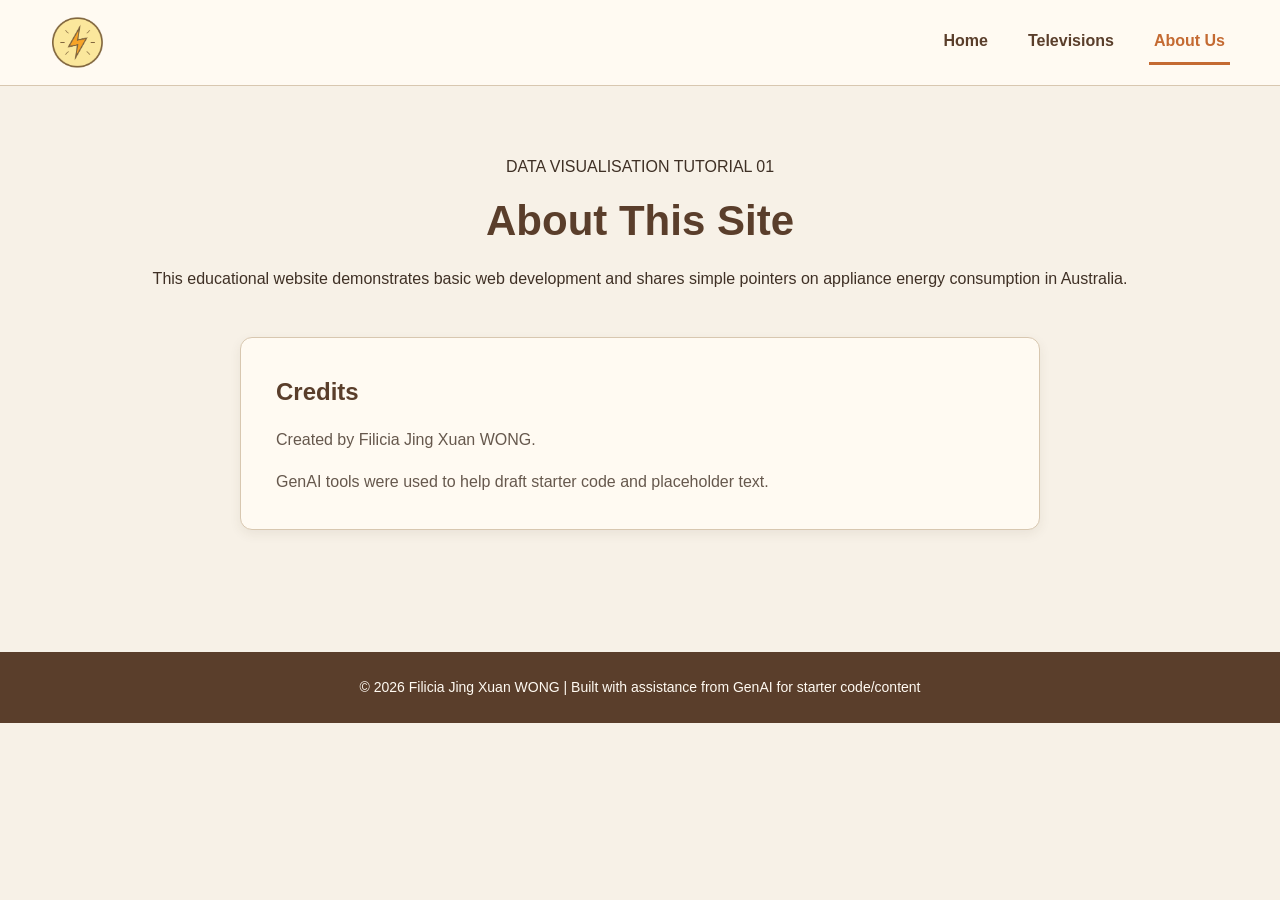
==== aboutus.html @ ba0ea200 "Corrections were done" ====
<!DOCTYPE html>
<html lang="en">
<!--Description: aboutus.html-->
<!--Author: Filicia Jing Xuan WONG-->
<!--Date: 10/09/2026-->
<!--Validation: 11/9/2026-->

<!--Head-->
<head>
    <meta charset="utf-8">
    <meta name="description" content="T01 Website, About Us">
    <meta name="keywords" content="Data Visualisation, Tutorial1, T01, About Us">
    <meta name="authors" content="Filicia Jing Xuan WONG">
    <meta name="viewport" content="width=device-width, initial scale=1.0">
    <title>About Us</title>
    <link rel="stylesheet" href="style.css">
</head>

<body data-page="aboutus">

    <header class="website_header">
        <!--PowerIcon Logo-->
        <a class="powericon_logo_link" href="index.html" title="Return to Homepage">
            <img src="images/PowerIcon.png" alt="PowerIcon" class="powericon_logo">
        </a>

        <!--Navigation Bar-->
        <nav class="top_nav">
            <a href="index.html" data-page="home">Home</a>
            <a href="televisions.html" data-page="televisions">Televisions</a>
            <a href="aboutus.html" data-page="aboutus">About Us</a>
        </nav>
    </header>

    <!--About Us Content-->
    <!--Introduction-->
    <main class="container">
        <section class="page_heading">

            <p class="eyebrow">DATA VISUALISATION TUTORIAL 01</p>

            <h1>About This Site</h1>

            <p>This educational website demonstrates basic web development and shares simple pointers on appliance energy consumption in Australia.</p>

        </section>

        <!--About Us Card-->
        <section class="about_card">
            <article>
                <h2>Credits</h2>
                <p>Created by Filicia Jing Xuan WONG.</p>
                <p>GenAI tools were used to help draft starter code and placeholder text.</p>
            </article>
        </section>

    </main>

    <!--Footer-->
    <footer class="footer">
        <p>&copy; 2026 Filicia Jing Xuan WONG | Built with assistance from GenAI for starter code/content</p>
    </footer>

    <script src="script.js"></script>

</body>
</html>
---- style.css ----
/*General Page Styling*/
* {
    box-sizing: border-box;
}

body {
    margin: 0;
    font-family: Arial, sans-serif;
    background-color:#f7f1e7;
    color: #3f3025;
    line-height: 1.6;
}

/*Header*/
.website_header {
    display: flex;
    align-items: center;
    justify-content: space-between;
    padding: 15px 50px;
    background-color: #fffaf2;
    border-bottom: 1px solid #d8c7b0;
    position: sticky;
    top: 0;
    z-index: 1000;
}

/*Power Logo*/
.powericon_logo_link {
    display: block;
}

.powericon_logo {
    width: 55px;
    height: 55px;
    display: block;
}

.powericon_logo_link:hover {
    opacity: 0.80;
}

/*Navigation*/
.top_nav {
    display: flex;
    gap: 30px;
}

.top_nav a {
    text-decoration: none;
    color: #5a3e2b;
    font-weight: bold;
    padding: 8px 5px;
    border-bottom: 3px solid transparent;
}

.top_nav a:hover {
    color: #c46a32;
    border-bottom: 3px solid #c46a32;
}

/*Current Page*/
.top_nav a.active {
    color: #c46a32;
    border-bottom: 3px solid #c46a32;
}

/*Main Container*/
.container {
    width: 90%;
    max-width: 1100px;
    margin: 0 auto;
    padding: 52px 0;
}

/*Home Page*/
.section_container {
    text-align: center;
    padding: 40px 20px 50px;
}

.homepage_statement {
    color: #c46a32;
    font-size: 14px;
    font-weight: bold;
    letter-spacing: 1.5px;
    margin-bottom: 10px;
}

.section_container h1,
.page_heading h1 {
    color: #5a3e2b;
    font-size: 42px;
    line-height: 1.2;
    margin: 10px 0 20px;
}

.homepage_statement_intro {
    max-width: 800px;
    margin: 0 auto;
    color: #66584d;
}

/*Information Cards*/
.info_card_grid {
    display: grid;
    grid-template-columns: repeat(3, 1fr);
    gap: 25px;
}

.info_card {
    background-color: #fffaf2;
    border: 1px solid #d8c7b0;
    border-radius: 12px;
    padding: 30px;
    box-shadow: 0 4px 12px rgba(80, 60, 40, 0.08);
}

.info_card:hover {
    transform: translateY(-3px);
}

.card_order {
    color: #c46a32;
    font-weight: bold;
    font-size: 14px;
    margin-bottom: 10px;
}

.info_card h2 {
    color: #5a3e2b;
    margin-top: 0;
}

.info_card p {
    color: #66584d;
}

/*Television Page*/
.page_heading {
    text-align: center;
    margin-bottom: 45px;
}

.page_heading h1 {
    margin-bottom: 20px;
}


/*Question Cards*/
.questions {
    display: flex;
    flex-direction: column;
    gap: 30px;
}

.question_card {
    background-color: #fffaf2;
    border: 1px solid #d8c7b0;
    border-radius: 12px;
    padding: 30px;
    box-shadow: 0 4px 12px rgba(80, 60, 40, 0.08);
}

.question_header {
    display: flex;
    align-items: flex-start;
    gap: 15px;
    margin-bottom: 25px;
}

.question_order {
    color: #c46a32;
    font-size: 18px;
    font-weight: bold;
    min-width: 30px;
}

.question_header h2 {
    margin: 0;
    color: #5a3e2b;
    font-size: 22px;
    line-height: 1.4;
}

/*Chart Images*/
.question_card img {
    display: block;
    width: 100%;
    max-width: 800px;
    height: auto;
    margin: 0 auto 25px;
    border-radius: 8px;
}

/*Explanation*/
.brief_explanation {
    background-color: #f3eadc;
    padding: 20px;
    border-left: 4px solid #c46a32;
    border-radius: 5px;
}

.brief_explanation strong {
    color: #5a3e2b;
}

.brief_explanation p {
    margin-bottom: 0;
    color: #66584d;
}

/*About Us Page*/
.about_card {
    max-width: 800px;
    margin: 40px auto;
    padding: 35px;
    background-color: #fffaf2;
    border: 1px solid #d8c7b0;
    border-radius: 12px;
    box-shadow: 0 4px 12px rgba(80, 60, 40, 0.08);
}

.about_card h2 {
    margin-top: 0;
    margin-bottom: 15px;
    color: #5a3e2b;
}

.about_card p {
    margin-bottom: 15px;
    color: #66584d;
}

.about_card p:last-child {
    margin-bottom: 0;
}

/*Footer*/
.footer {
    background-color: #5a3e2b;
    color: #fffaf2;
    text-align: center;
    padding: 24px 20px;
    margin-top: 30px;
}

.footer p {
    margin: 0;
    font-size: 14px;
}


/*Web Responsiveness*/
@media (max-width: 768px) {

    .website_header {
        padding: 15px 25px;
    }

    .top_nav {
        gap: 15px;
    }

    .top_nav a {
        font-size: 14px;
    }

    .section_container h1,
    .page_heading h1 {
        font-size: 32px;
    }

    .info_card_grid {
        grid-template-columns: 1fr;
    }

    .question_header h2 {
        font-size: 19px;
    }
}


@media (max-width: 500px) {

    .website_header {
        flex-direction: column;
        gap: 15px;
    }

    .top_nav {
        gap: 12px;
    }

    .container {
        width: 92%;
        padding: 35px 0;
    }

    .question_card {
        padding: 20px;
    }
}
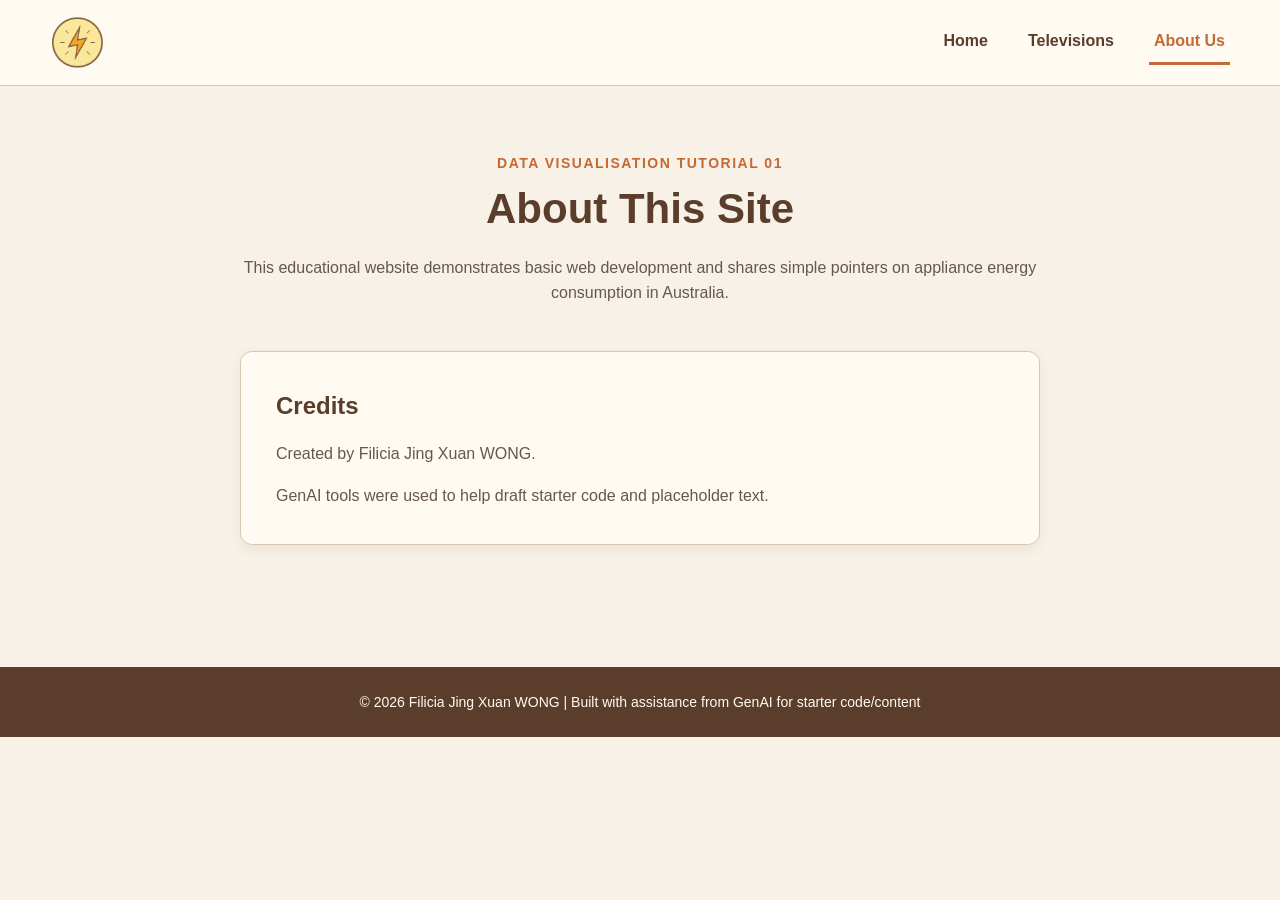
==== commit cafbdf55: "debug css" ====
--- a/aboutus.html
+++ b/aboutus.html
@@ -11,7 +11,7 @@
     <meta name="description" content="T01 Website, About Us">
     <meta name="keywords" content="Data Visualisation, Tutorial1, T01, About Us">
     <meta name="authors" content="Filicia Jing Xuan WONG">
-    <meta name="viewport" content="width=device-width, initial scale=1.0">
+    <meta name="viewport" content="width=device-width, initial-scale=1.0">
     <title>About Us</title>
     <link rel="stylesheet" href="style.css">
 </head>
@@ -37,11 +37,11 @@
     <main class="container">
         <section class="page_heading">
 
-            <p class="eyebrow">DATA VISUALISATION TUTORIAL 01</p>
+            <p class="aboutus_statement">DATA VISUALISATION TUTORIAL 01</p>
 
             <h1>About This Site</h1>
 
-            <p>This educational website demonstrates basic web development and shares simple pointers on appliance energy consumption in Australia.</p>
+            <p class="aboutus_statement_intro">This educational website demonstrates basic web development and shares simple pointers on appliance energy consumption in Australia.</p>
 
         </section>
 
--- a/style.css
+++ b/style.css
@@ -1,4 +1,4 @@
-/*General Page Styling*/
+/*Webpage Styling*/
 * {
     box-sizing: border-box;
 }
@@ -21,10 +21,10 @@
     border-bottom: 1px solid #d8c7b0;
     position: sticky;
     top: 0;
-    z-index: 1000;
-}
-
-/*Power Logo*/
+    z-index: 1500;
+}
+
+/*Logo*/
 .powericon_logo_link {
     display: block;
 }
@@ -39,7 +39,7 @@
     opacity: 0.80;
 }
 
-/*Navigation*/
+/*Navigation bar*/
 .top_nav {
     display: flex;
     gap: 30px;
@@ -78,7 +78,7 @@
     padding: 40px 20px 50px;
 }
 
-.homepage_statement {
+.homepage_statement, .televisions_statement, .aboutus_statement {
     color: #c46a32;
     font-size: 14px;
     font-weight: bold;
@@ -94,7 +94,7 @@
     margin: 10px 0 20px;
 }
 
-.homepage_statement_intro {
+.homepage_statement_intro, .televisions_statement_intro, .aboutus_statement_intro{
     max-width: 800px;
     margin: 0 auto;
     color: #66584d;
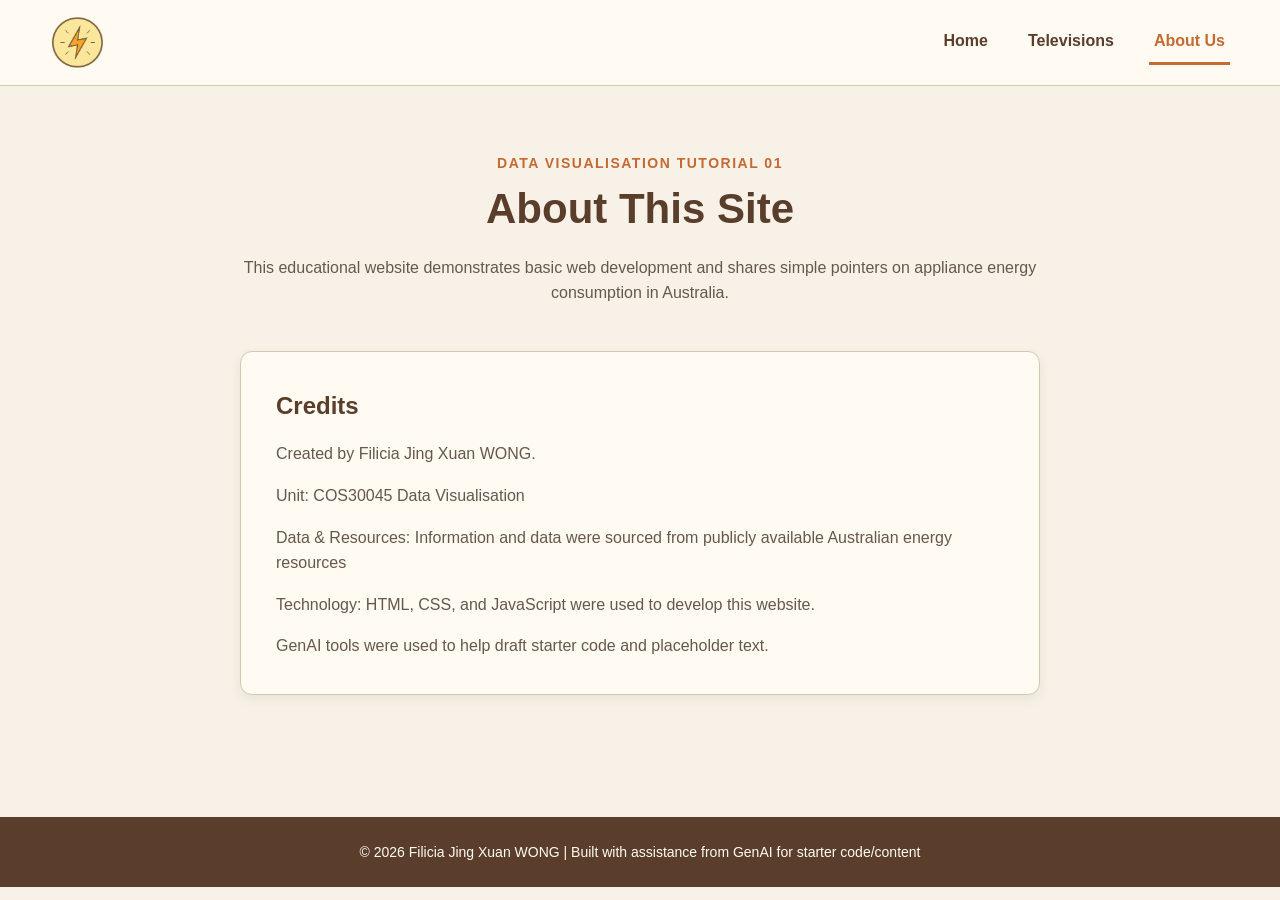
==== commit 10c32458: "Update aboutus.html" ====
--- a/aboutus.html
+++ b/aboutus.html
@@ -50,6 +50,9 @@
             <article>
                 <h2>Credits</h2>
                 <p>Created by Filicia Jing Xuan WONG.</p>
+                <p>Unit: COS30045 Data Visualisation</p>
+                <p>Data & Resources: Information and data were sourced from publicly available Australian energy resources</p>
+                <p>Technology: HTML, CSS, and JavaScript were used to develop this website.</p>
                 <p>GenAI tools were used to help draft starter code and placeholder text.</p>
             </article>
         </section>
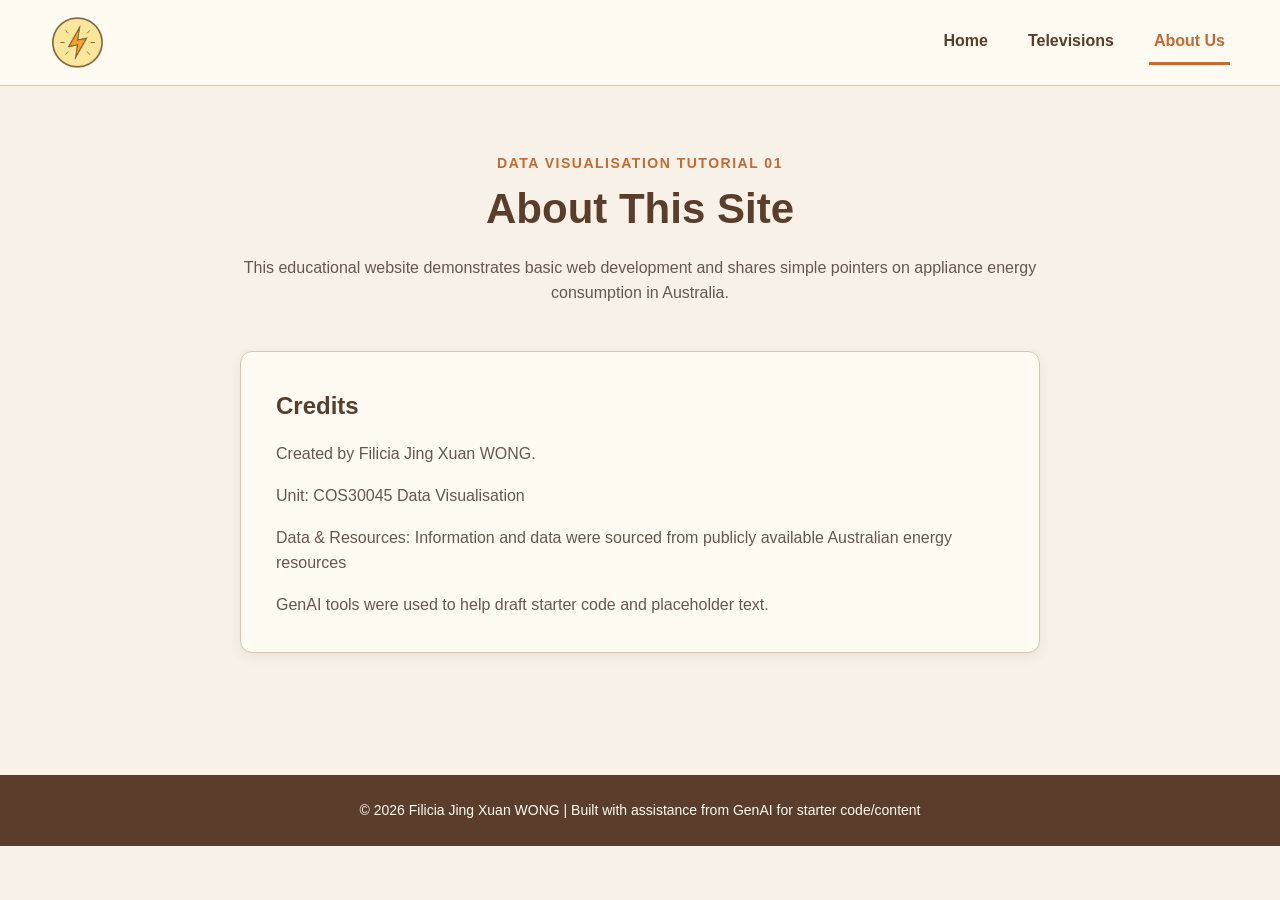
==== commit 2eaca27f: "Update aboutus.html" ====
--- a/aboutus.html
+++ b/aboutus.html
@@ -52,7 +52,6 @@
                 <p>Created by Filicia Jing Xuan WONG.</p>
                 <p>Unit: COS30045 Data Visualisation</p>
                 <p>Data & Resources: Information and data were sourced from publicly available Australian energy resources</p>
-                <p>Technology: HTML, CSS, and JavaScript were used to develop this website.</p>
                 <p>GenAI tools were used to help draft starter code and placeholder text.</p>
             </article>
         </section>
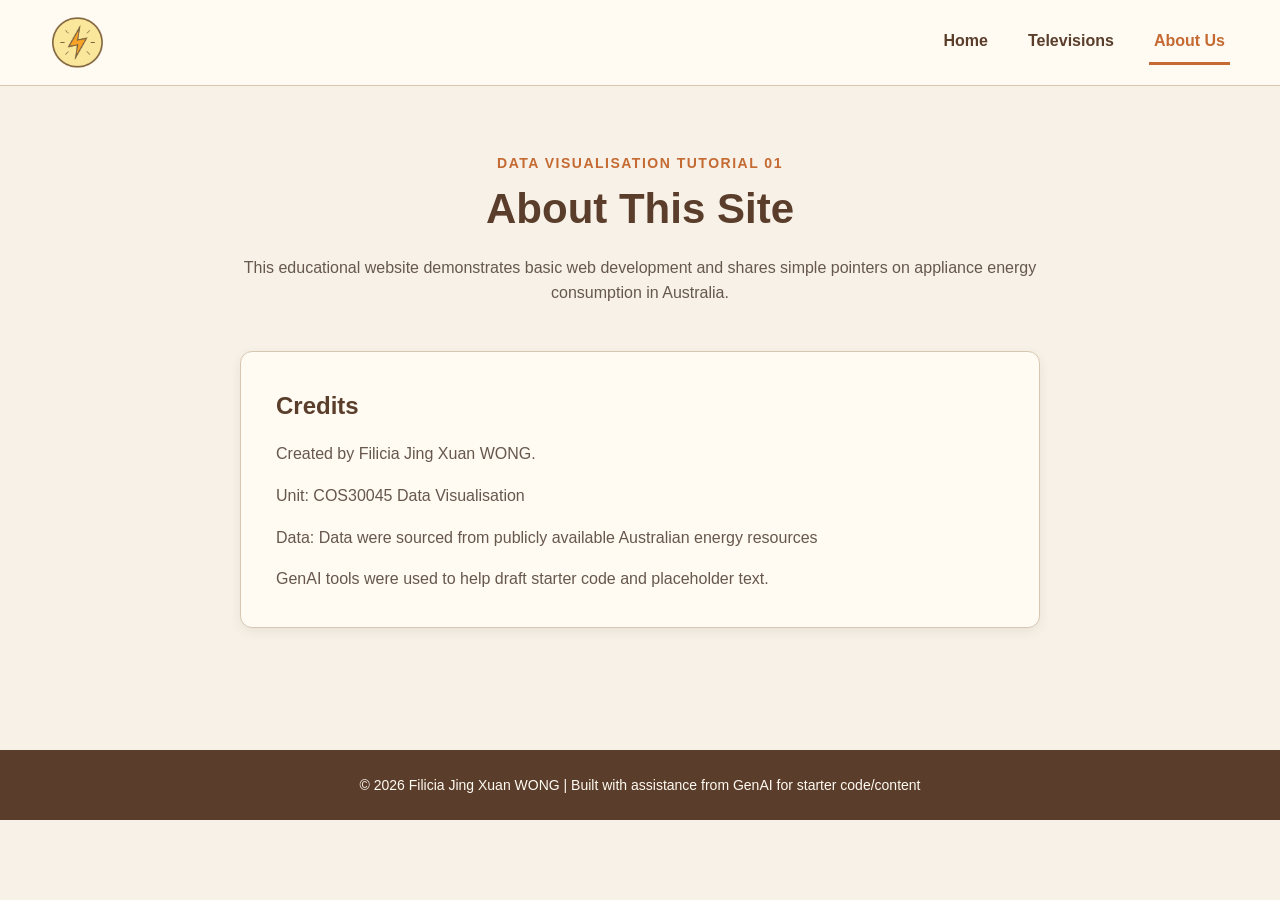
==== commit 4a336537: "Update aboutus.html" ====
--- a/aboutus.html
+++ b/aboutus.html
@@ -51,7 +51,7 @@
                 <h2>Credits</h2>
                 <p>Created by Filicia Jing Xuan WONG.</p>
                 <p>Unit: COS30045 Data Visualisation</p>
-                <p>Data & Resources: Information and data were sourced from publicly available Australian energy resources</p>
+                <p>Data: Data were sourced from publicly available Australian energy resources</p>
                 <p>GenAI tools were used to help draft starter code and placeholder text.</p>
             </article>
         </section>
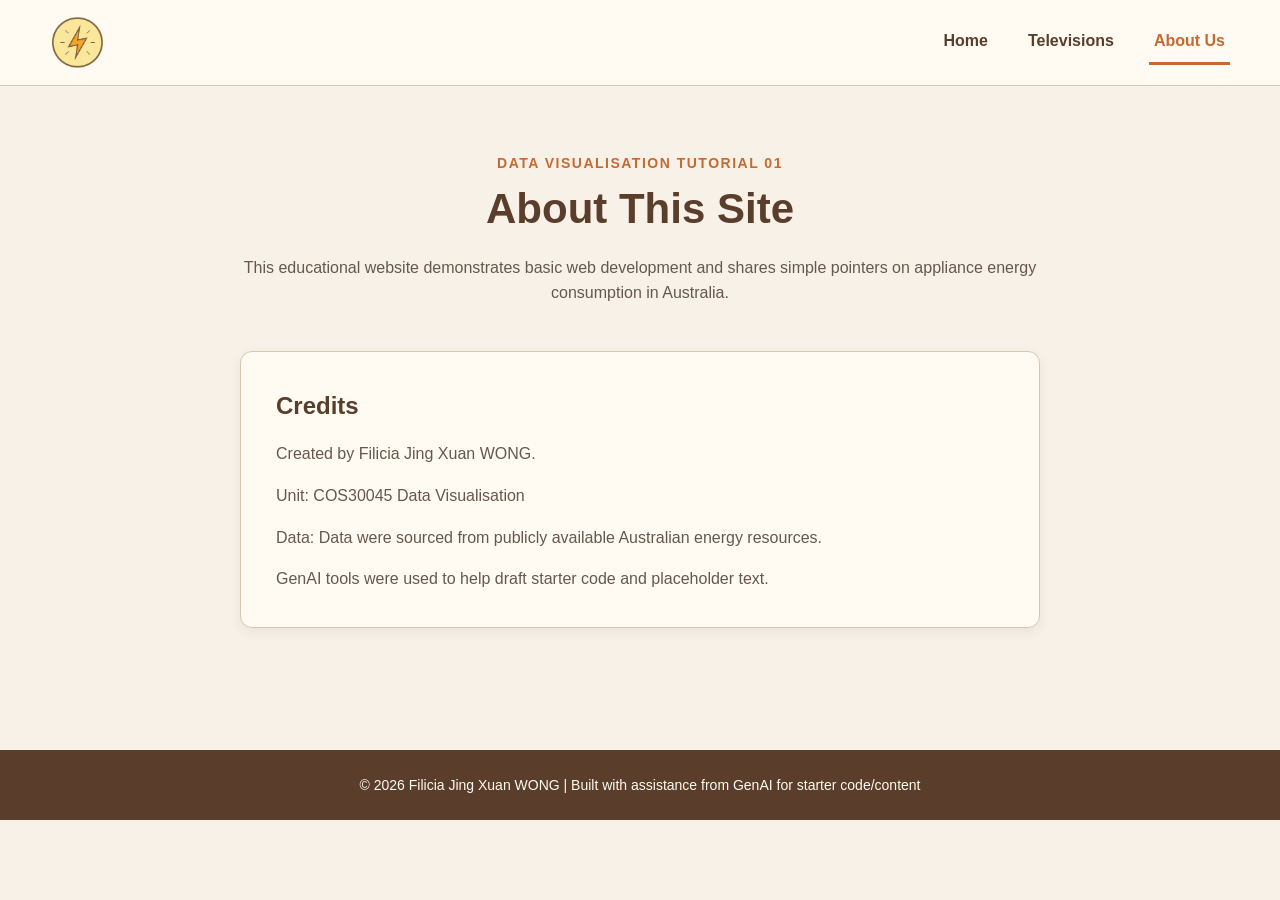
==== commit cb830d51: "Update aboutus.html" ====
--- a/aboutus.html
+++ b/aboutus.html
@@ -51,7 +51,7 @@
                 <h2>Credits</h2>
                 <p>Created by Filicia Jing Xuan WONG.</p>
                 <p>Unit: COS30045 Data Visualisation</p>
-                <p>Data: Data were sourced from publicly available Australian energy resources</p>
+                <p>Data: Data were sourced from publicly available Australian energy resources.</p>
                 <p>GenAI tools were used to help draft starter code and placeholder text.</p>
             </article>
         </section>
